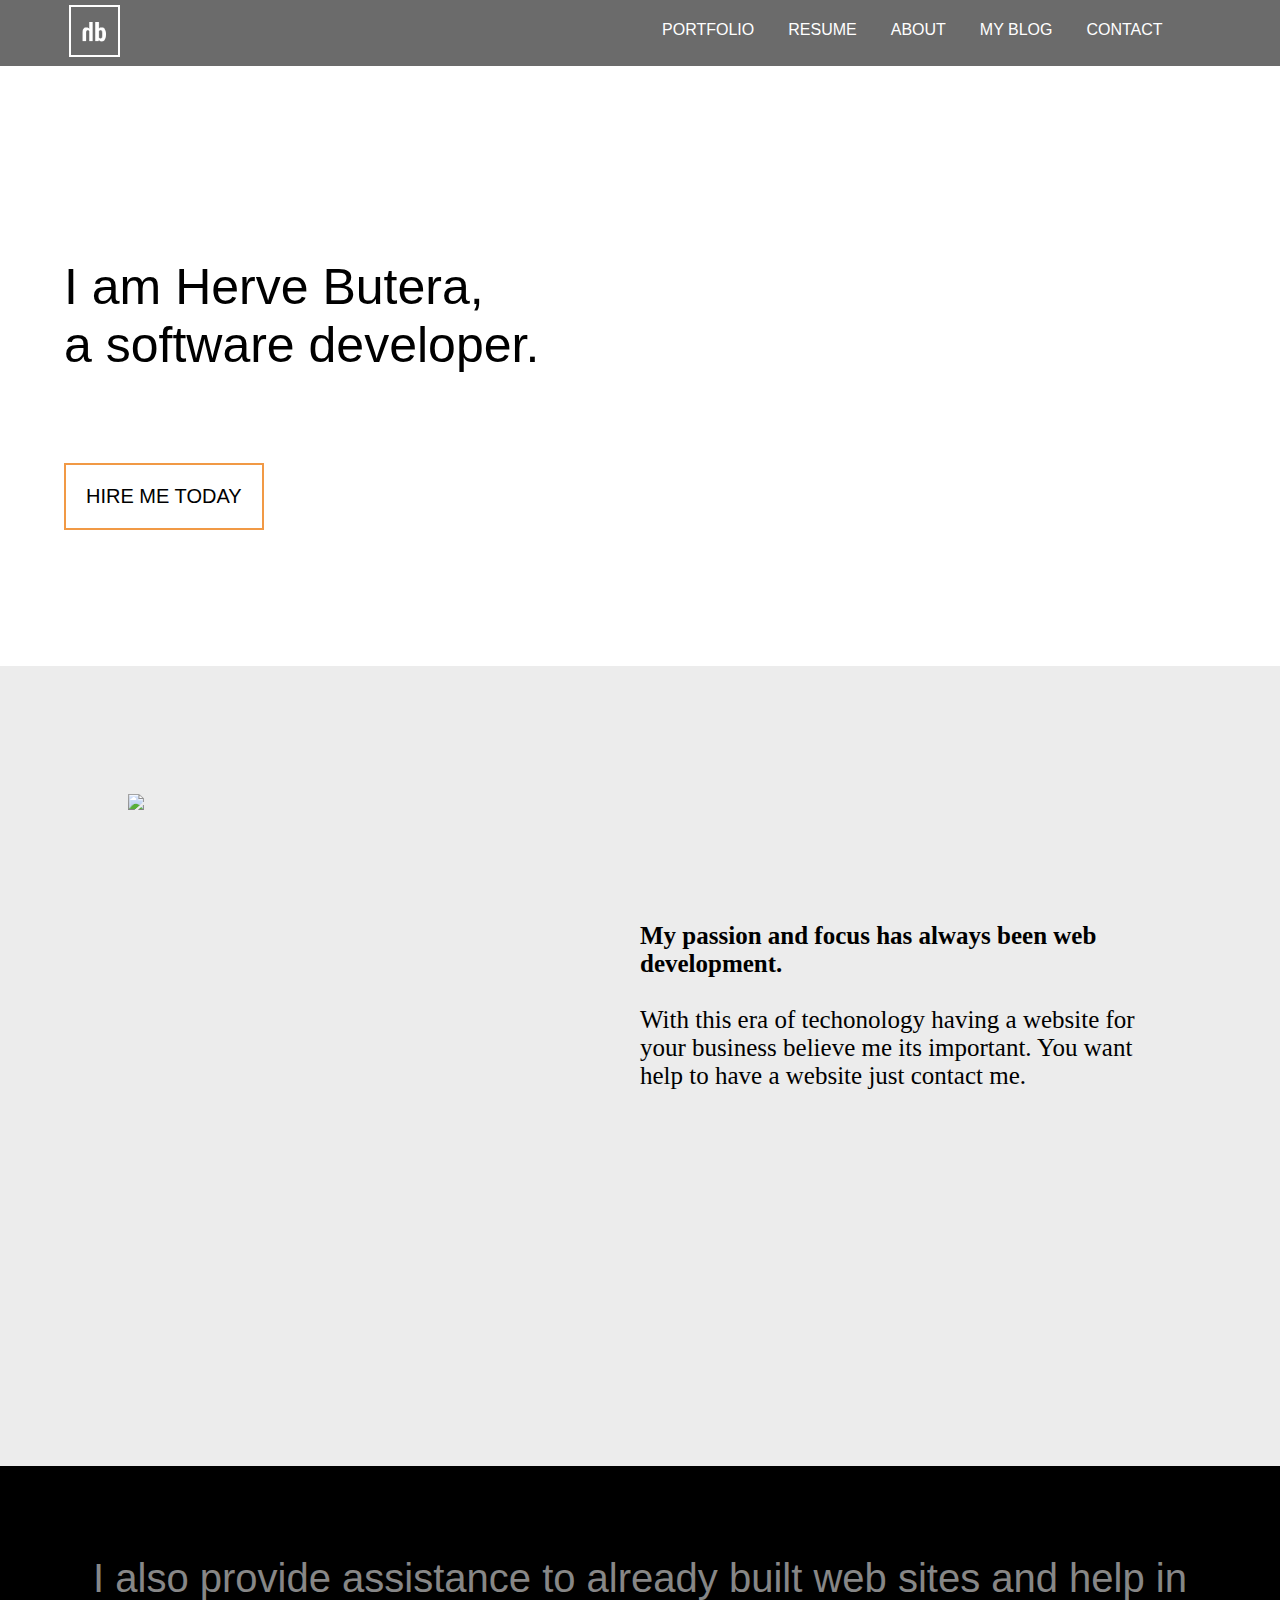
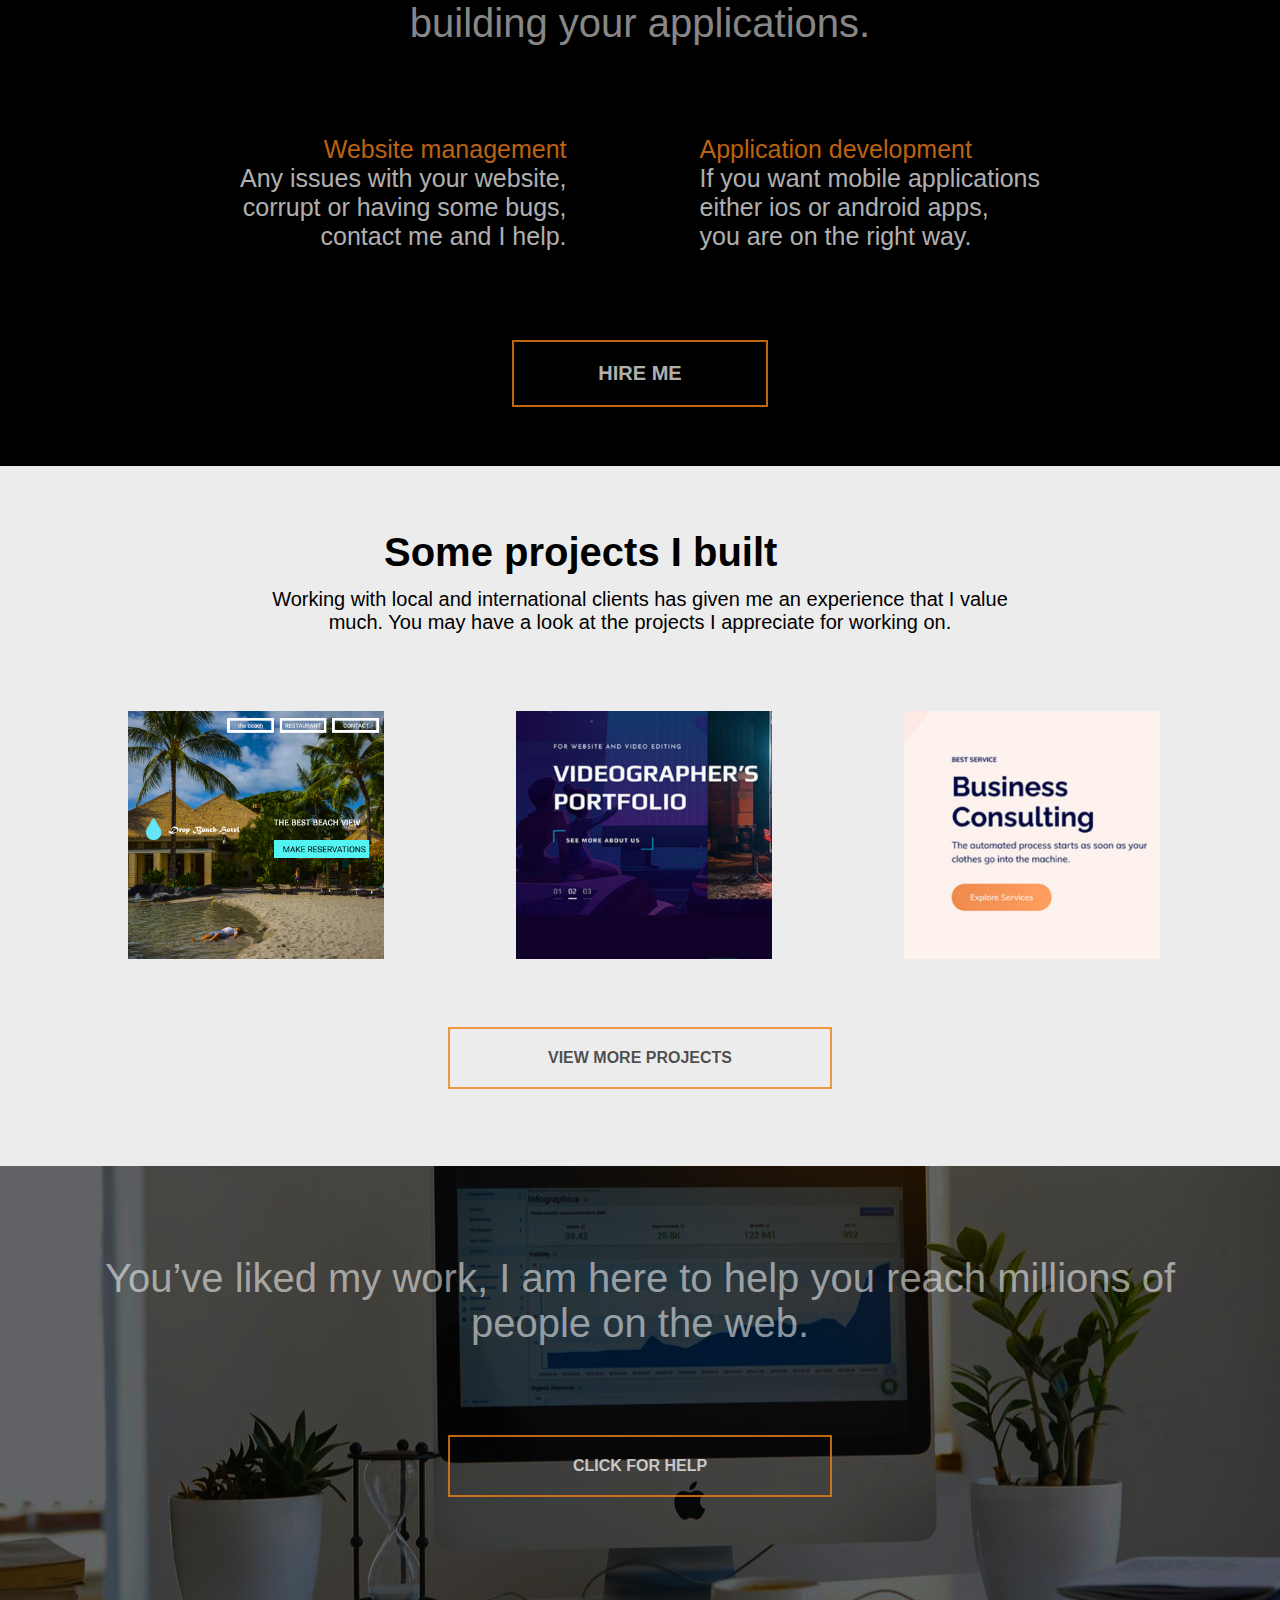
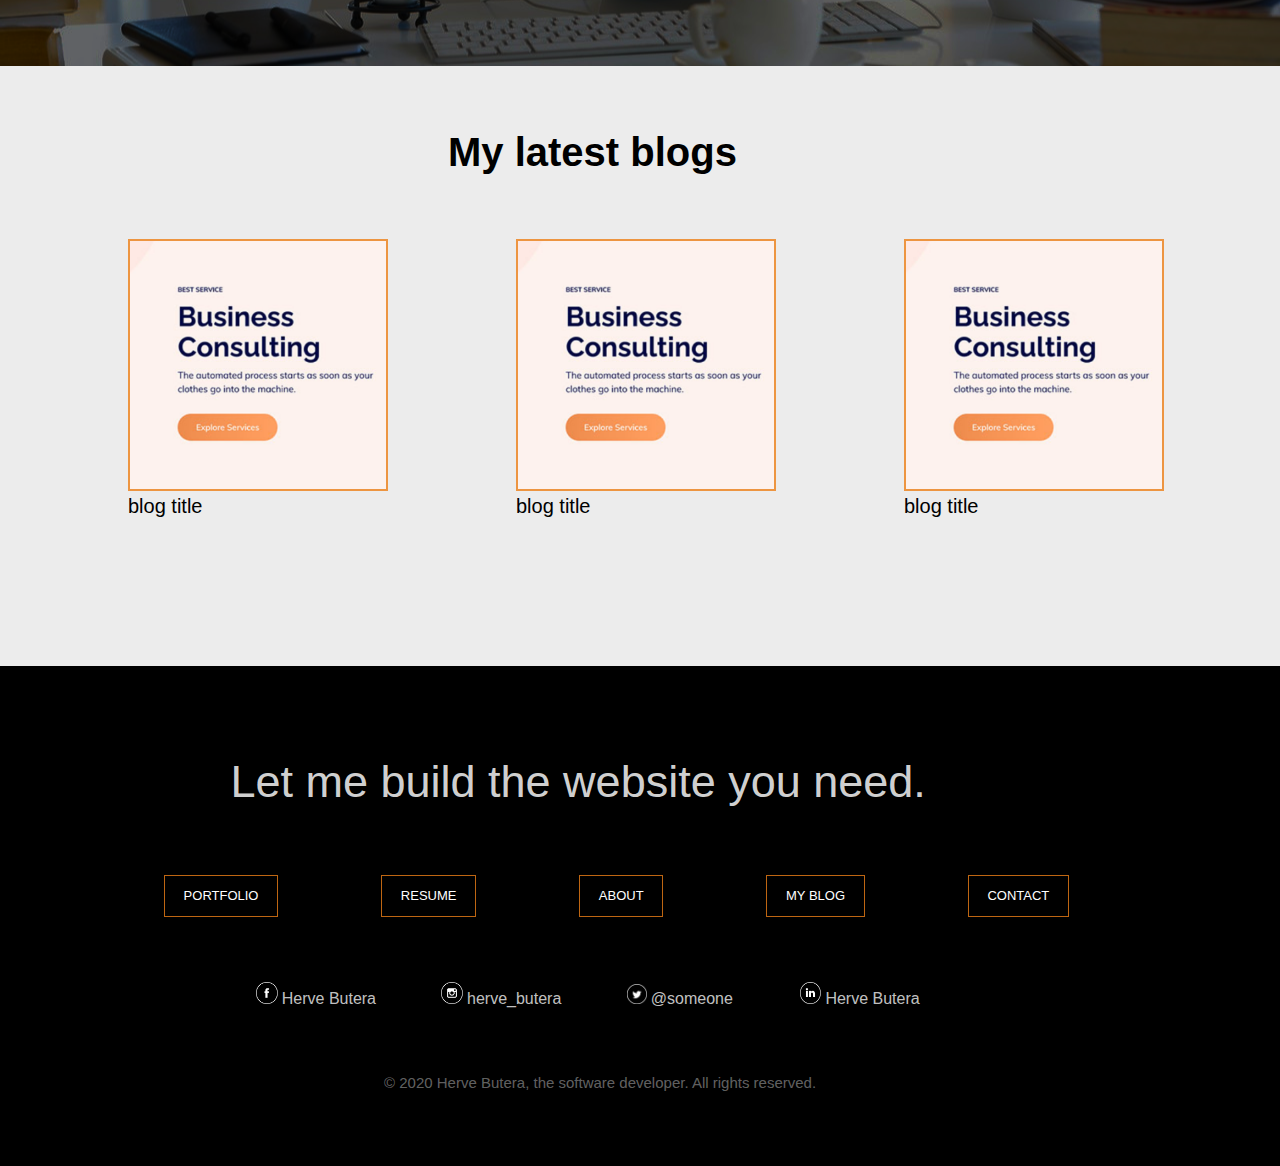
==== home-page.html @ 30705dfc "initial ui commits" ====
<!DOCTYPE html>
<html>
    <head>
        
        <title>Herve Butera</title>
        <link rel="icon" href="Frame 3.png">
        <link  rel="stylesheet" type="text/css" href="home-page.css">
        <link href="https://fonts.googleapis.com/css2?family=Roboto&display=swap" rel="stylesheet">
    </head>
    <body>
        <nav id="nav-bar" >
            
            <a href="#"><img class="mylogo" src="Frame 5.png"></a>
            <ul class="nav-bar-ul">
                <a href="#"><li class="nav-bar-ul-btns">PORTFOLIO</li></a>
                <a href="#"><li class="nav-bar-ul-btns">RESUME</li></a>
                <a href="#"><li class="nav-bar-ul-btns">ABOUT</li></a>
                <a href="#"><li class="nav-bar-ul-btns">MY BLOG</li></a>
                <a href="#"><li class="nav-bar-ul-btns">CONTACT</li></a>
            </ul>
            
        </nav>
        <div class="homepage-top-div" >
            <p class="homepage-top-div-text" >
                I am Herve Butera,<br>a software developer.    
            </p><br>
            <button href="#" class="homepage-top-div-hire_me" >HIRE ME TODAY</button>
        </div>
        <div id="div-2">
            <img class="div-2-img" src="frame 4.png">
            
            <p id="div-2-text">
                <strong>My passion and focus has always been web development.</strong><br><br>
                With this era of techonology having a website 
                for your business believe me its important. You want help to have a website
                just contact me.
            </p>
        </div>
        <div id="div-3">
            <p class="div-3-text">I also provide assistance to already built web sites and  help in building your applications.</p>
            <div id="div-3-sub_div">
                <p class="div-3-sub_div-text left">
                    <span class="div-3-sub_div-text-title">Website management</span><br>
                          Any issues with your website,<br> corrupt or having some bugs,<br> contact me and I help.
                    
                </p>
                <p class="div-3-sub_div-text right">
                    <span class="div-3-sub_div-text-title">Application development</span><br>
                         If you want mobile applications<br> either ios or android apps,<br> you are on the right way.
                </p>
            </div>
            <button href="#" class="homepage-top-div-hire_me div-3-btn">HIRE ME</button>
        </div>
        <div id="projects">
            <h1 class="projects-heading">Some projects I built</h1>
            <p class="div-3-text projects-text">Working with local and international clients has given me an experience that I value much.  You may have a look at the projects I appreciate for working on.</p>
            <div id="project-images">
                <a href="#"><img src="Frame 6.png" class="project-images project-1" alt="Drop Beach-hotel project"></a>
                <a href="#"><img src="Frame 7.png" class="project-images project-2" alt="Drop Beach-hotel project"></a>
                <a href="#"><img src="Frame 8.png" class="project-images" alt="Drop Beach-hotel project"></a>
                <button href="#" class="homepage-top-div-hire_me projects-btn">VIEW MORE PROJECTS</button>

            </div>
        </div> 
        <div id="help-div">
            <p class="div-3-text">You’ve liked  my work, I am here to help you reach millions of people on the web.</p>
            <button href="#" class="homepage-top-div-hire_me help-div-btn">CLICK FOR HELP</button>
        </div>
        <div id="blogs">
            <h2 class="projects-heading blogs-heading">My latest blogs</h2>
            <div class="blog-box blog-box-1">
                <img src="Frame 8.png" class="blog-box-img" alt="">
                <span class="blog-title blog-title-1">blog title</span>
            </div>
            <div class="blog-box">
                <img src="Frame 8.png" class="blog-box-img" alt="">
                <span class="blog-title blog-title-2">blog title</span>
            </div>
            <div class="blog-box">
                <img src="Frame 8.png" class="blog-box-img" alt="">
                <span class="blog-title blog-title-3">blog title</span>
            </div>
        </div>
        <footer>
            <p class="div-3-text footer-text">Let me build the website you need.</p>
            <ul class="footer-nav">
                <a href="#"><li class="footer-nav-btn footer-nav-btn-1">PORTFOLIO</li></a>
                <a href="#"><li class="footer-nav-btn">RESUME</li></a>
                <a href="#"><li class="footer-nav-btn">ABOUT</li></a>
                <a href="#"><li class="footer-nav-btn">MY BLOG</li></a>
                <a href="#"><li class="footer-nav-btn">CONTACT</li></a>
            </ul>
            
            <a href="#">
                <div class="social-media-box facebook-box">
                    <img src="Facebook.png" class="social-media-icons" alt="@herve_butera">
                    <p class="social-media-usernames">Herve Butera</p>
                </div>
            </a>
            <a href="#">
                <div class="social-media-box">
                    <img src="Instagram.png" class="social-media-icons" alt="@herve_butera">
                    <p class="social-media-usernames">herve_butera</p>
                </div>
            </a>
            <a href="#">
                <div class="social-media-box">
                    <img src="Twitter.png" class="social-media-icons" alt="@herve_butera">
                    <p class="social-media-usernames">@someone</p>
                </div>
            </a>
            <a href="#">
                <div class="social-media-box">
                    <img src="LinkedIn.png" class="social-media-icons" alt="@herve_butera">
                    <p class="social-media-usernames">Herve Butera</p>
                </div>    
            </a>
            <p class="footer-copyright-text">&copy 2020 Herve Butera, the software developer. All rights reserved.</p>
        </footer>  

    </body>
</html>
---- home-page.css ----
body {
    box-sizing: border-box;
    font-size: 16px;
    margin: 0px;
    padding: 0px;
}
a {
    text-decoration: none;
}
#nav-bar {
    
    z-index: 1;
    width: 100%;
    background-color: rgba(0, 0, 0, 0.582);
    
}

.mylogo {
    width: 4%;
    margin-left: 5%;
    padding: 5px;
}
.nav-bar-ul {
   float:right;
   margin-right: 8%;
    
}
.nav-bar-ul-btns {
    color: #ffffff;
    font-family: 'Lucida Sans', 'Lucida Sans Regular', 'Lucida Grande', 'Lucida Sans Unicode', Geneva, Verdana, sans-serif;
    display: inline-block;
    padding: 0 5px;
    margin:  5px 10px;
}
.homepage-top-div {
    width: 100%;
    height: 600px;
    display:block;
}
.homepage-top-div-text {
    display: inline-block;
    width: 40%;
    color: rgb(0, 0, 0);
    margin-top: 15%;
    margin-left: 5%;
    font-size: 50px;
    font-family: Impact, Haettenschweiler, 'Arial Narrow Bold', sans-serif; 
    

}
.homepage-top-div-hire_me {
    margin:3% 5% ;
    background-color: rgba(255, 255, 255, 0);
    border: 2px solid rgba(238, 127, 23, 0.801);
    padding: 20px ;
    font-size: 20px;
    font-family: 'Lucida Sans', 'Lucida Sans Regular', 'Lucida Grande', 'Lucida Sans Unicode', Geneva, Verdana, sans-serif;
    outline: none;
}

.homepage-top-div-hire_me:hover {
    background-color: rgba(238, 127, 23, 0.719);
}

#div-2 {
    background-color: #C4C4C450;
    position: relative;
    width: 100%;
    height: 800px;
    
}

.div-2-img {
    position:absolute;
    width: 35%;
    display: inline-block;
    margin:10% 10%;
    padding: 0px;
}
#div-2-text {
    position: absolute;
    right: 10%;
    margin: 20% 0 ;
    width:40%;
    font-size: 25px;
    text-align: left;
    ffont-family: 'Lucida Sans', 'Lucida Sans Regular', 'Lucida Grande', 'Lucida Sans Unicode', Geneva, Verdana, sans-serif;
}

#div-3 {
    display: block;
    width: 100%;
    background-color: #000;
    height: 600px ;
}

.div-3-text {
    font-size: 40px;
    font-weight: 500;
    font-family: 'Lucida Sans', 'Lucida Sans Regular', 'Lucida Grande', 'Lucida Sans Unicode', Geneva, Verdana, sans-serif;
    display: inline-block;
    margin: 7% 5%;
    text-align: center;
    color: rgba(255, 255, 255, 0.534);
}
#div-3-sub_div {
    display: inline-block;
    width: 100%;
    font-size: 20px;
    text-align: center;
}
.div-3-sub_div-text {
    font-family: 'Lucida Sans', 'Lucida Sans Regular', 'Lucida Grande', 'Lucida Sans Unicode', Geneva, Verdana, sans-serif;
    font-size:25px;
    margin-top: 0;
    display: inline-block;
    color: rgba(255, 255, 255, 0.705);
}
.div-3-sub_div-text-title {
    color: rgba(238, 127, 23, 0.801);
    font-weight: 500;
    line-height: 20px;
}

.left {
    text-align: right;
    margin-right: 5%;
    font-family: 'Lucida Sans', 'Lucida Sans Regular', 'Lucida Grande', 'Lucida Sans Unicode', Geneva, Verdana, sans-serif;
}
.right {
    text-align: left;
    margin-left: 5%;
}
.div-3-btn {
    margin: 5% 40%;
    width: 20%;
    position: center;
    font-weight: bold;
    color: rgba(255, 255, 255, 0.705);
}
.div-3-btn:hover{
    border: none;
    color: #000;
}
#projects {
    background-color: #C4C4C450;
    height: 700px;
}
.projects-heading {
    display: inline-block;
    margin: 5% 30% 0;
    font-size: 40px;
    font-family: 'Lucida Sans', 'Lucida Sans Regular', 'Lucida Grande', 'Lucida Sans Unicode', Geneva, Verdana, sans-serif;
}
.projects-text {
    font-size: 20px;
    margin: 1% 20%;
    color: #000;
}

.project-images {
    display: inline-block;
    width: 20%;
    margin: 5% 5%;

}
.project-1 {
    margin-left: 10%;
}

.projects-btn {
    margin: 0 35%;
    width: 30%;
    position: center;
    font-weight: bold;
    font-size: 16px;
    color: rgba(7, 7, 7, 0.705); 
}


#help-div {
    width: 100%;
    height: 500px;
    background-image: url("image 2.png");
    background-size: cover;
}

.help-div-btn {
    margin: 0 35%;
    width: 30%;
    position: center;
    font-weight: bold;
    font-size: 16px;
    color: rgba(255, 255, 255, 0.719);
}
#blogs {
    width: 100%;
    background-color: #C4C4C450;
    height: 600px;

}
.blogs-heading {
    margin: 5% 35% 0;
    
}
.blog-box {
    display: inline-block;
    width: 20%;
    height: 60%;
    margin: 5% 5%;
}
.blog-box-1 {
    margin-left: 10%;
}
.blog-box-img {
    margin-top: 0;
    padding: 0;
    width: 100%;
    border: 2px solid rgba(238, 127, 23, 0.801);
}
.blog-title {
    width: 100%;
    font-family: 'Lucida Sans', 'Lucida Sans Regular', 'Lucida Grande', 'Lucida Sans Unicode', Geneva, Verdana, sans-serif;
    font-size: 20px;
    margin-bottom: 0;
}
footer {
    background-color: #000;
    width: 100%;
    height: 500px;
}
.footer-text {
    margin: 7% 18% 4%;
    font-size: 45px;
    color: rgba(255, 255, 255, 0.836);

}
.footer-nav {
    
}
.footer-nav-btn {
    display: inline-block;
    margin: 0% 4% 4%;
    text-decoration: none;
    color: #ffffff;
    font-size: 13px;
    font-family: 'Lucida Sans', 'Lucida Sans Regular', 'Lucida Grande', 'Lucida Sans Unicode', Geneva, Verdana, sans-serif;
    padding: 1% 1.5%;
    border: 1px solid rgba(238, 127, 23, 0.801);
}
.footer-nav-btn:hover {
    color: rgba(238, 127, 23, 0.801);
}
.footer-nav-btn-1 {
    margin-left: 10%;
}

.social-media-box {
    display: inline-block;
    text-decoration: none;
}
.social-media-icons {
    width: 12%;
    display: inline-block;
    

}
.social-media-usernames {
    display: inline-block;
    color: #ffffffc5;
    font-family: 'Lucida Sans', 'Lucida Sans Regular', 'Lucida Grande', 'Lucida Sans Unicode', Geneva, Verdana, sans-serif;
    position: center;
    margin:  1% 0 ;
}
.social-media-usernames:hover {
    color: #ffffff65;
}
.facebook-box {
    margin-left: 20%;
}
.footer-copyright-text {
    margin: 5% 30%;
    font-family: 'Lucida Sans', 'Lucida Sans Regular', 'Lucida Grande', 'Lucida Sans Unicode', Geneva, Verdana, sans-serif;
    font-size: 15px;
    color: #ffffff65;
}

@media only screen and (min-width:769px) and (max-width:998px) {
  .homepage-top-div {
      height: 400px;
  }
  .homepage-top-div-text {
    font-size: 40px;
  }
  #div-2-text {
    font-size:20px;
    
  }
  .div-3-text {
    font-size:25px;
  }
  .div-3-sub_div-text {
    font-size:18px;
  }
  .projects-heading {
    font-size:30px;
  }
  .projects-text {
    font-size:20px;
  }
  .footer-text {
    margin: 7% 25% 4%;
    font-size: 25px;
  }
  .footer-nav-btn-1 {
    margin-left:5%;
  }
  .social-media-icons {
      width: 10%;
  }
  .footer-copyright-text {
    font-size: 10px;
    
  }
  
}
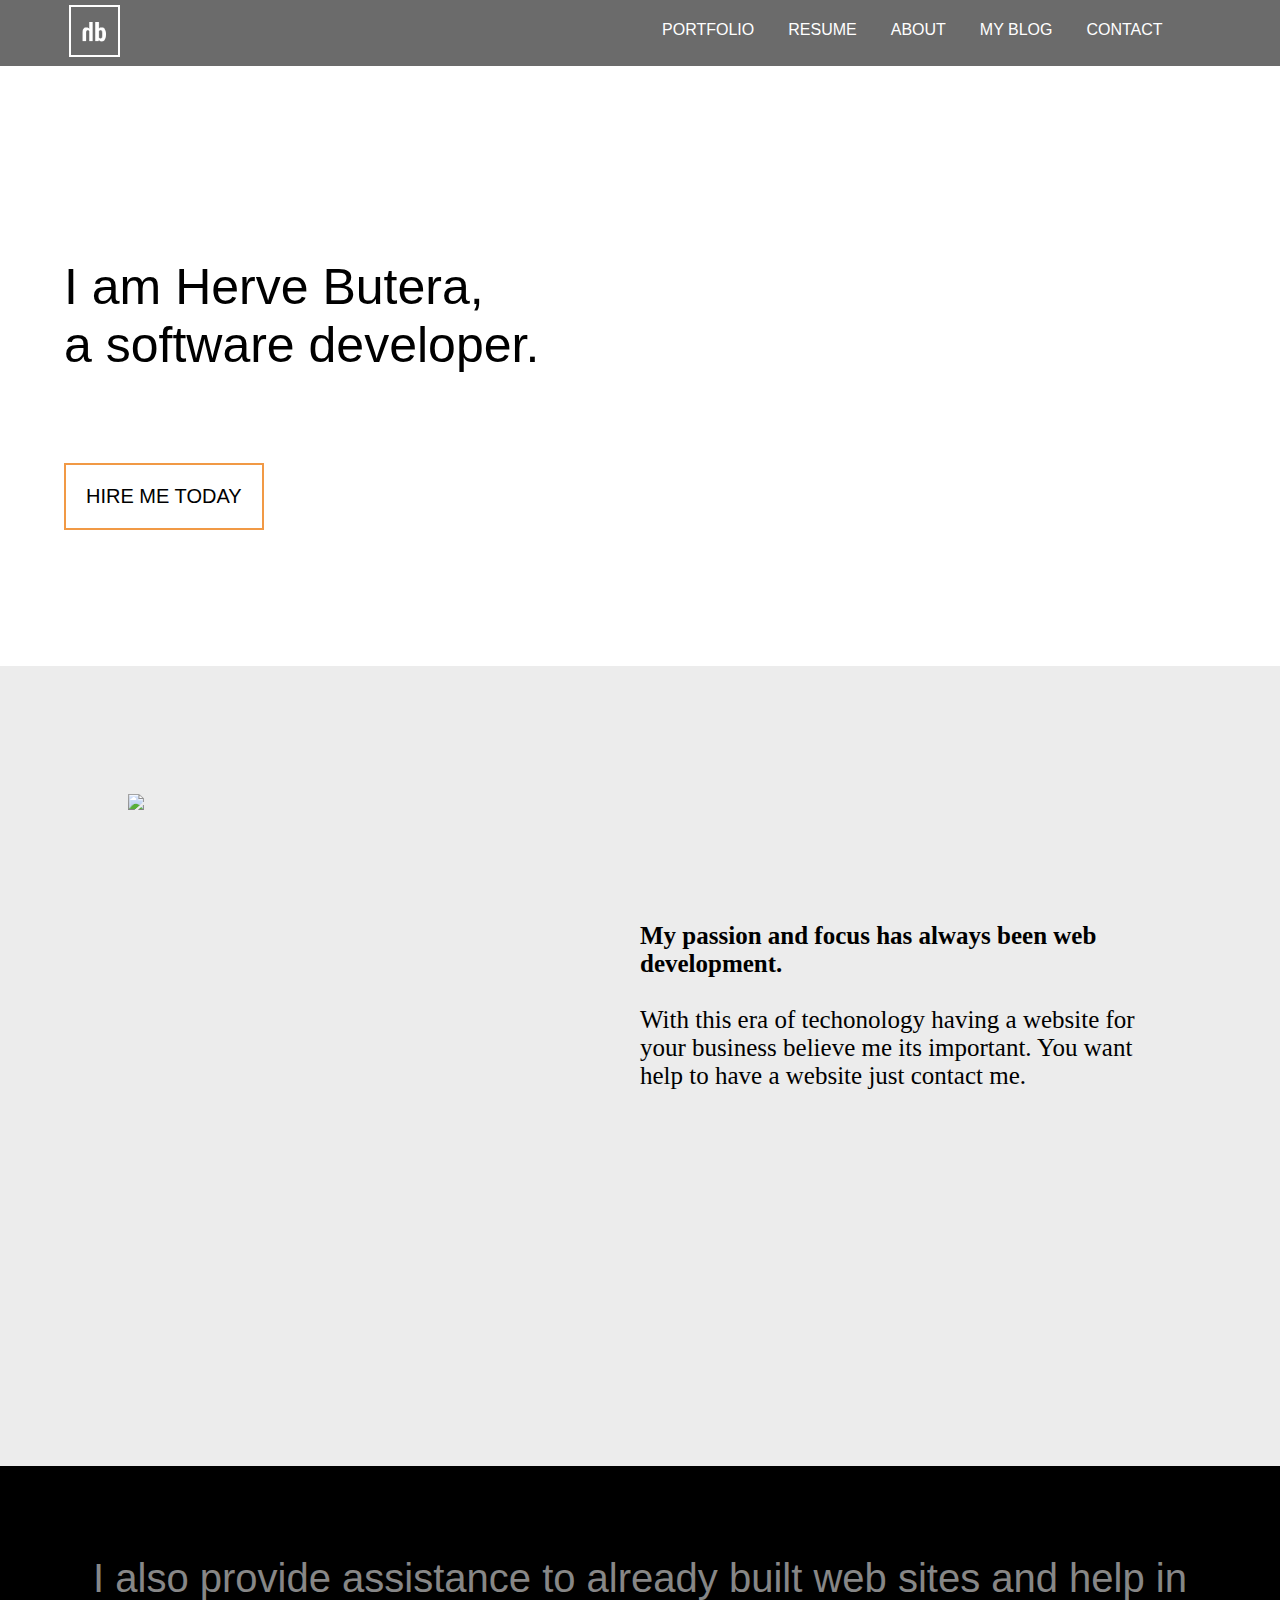
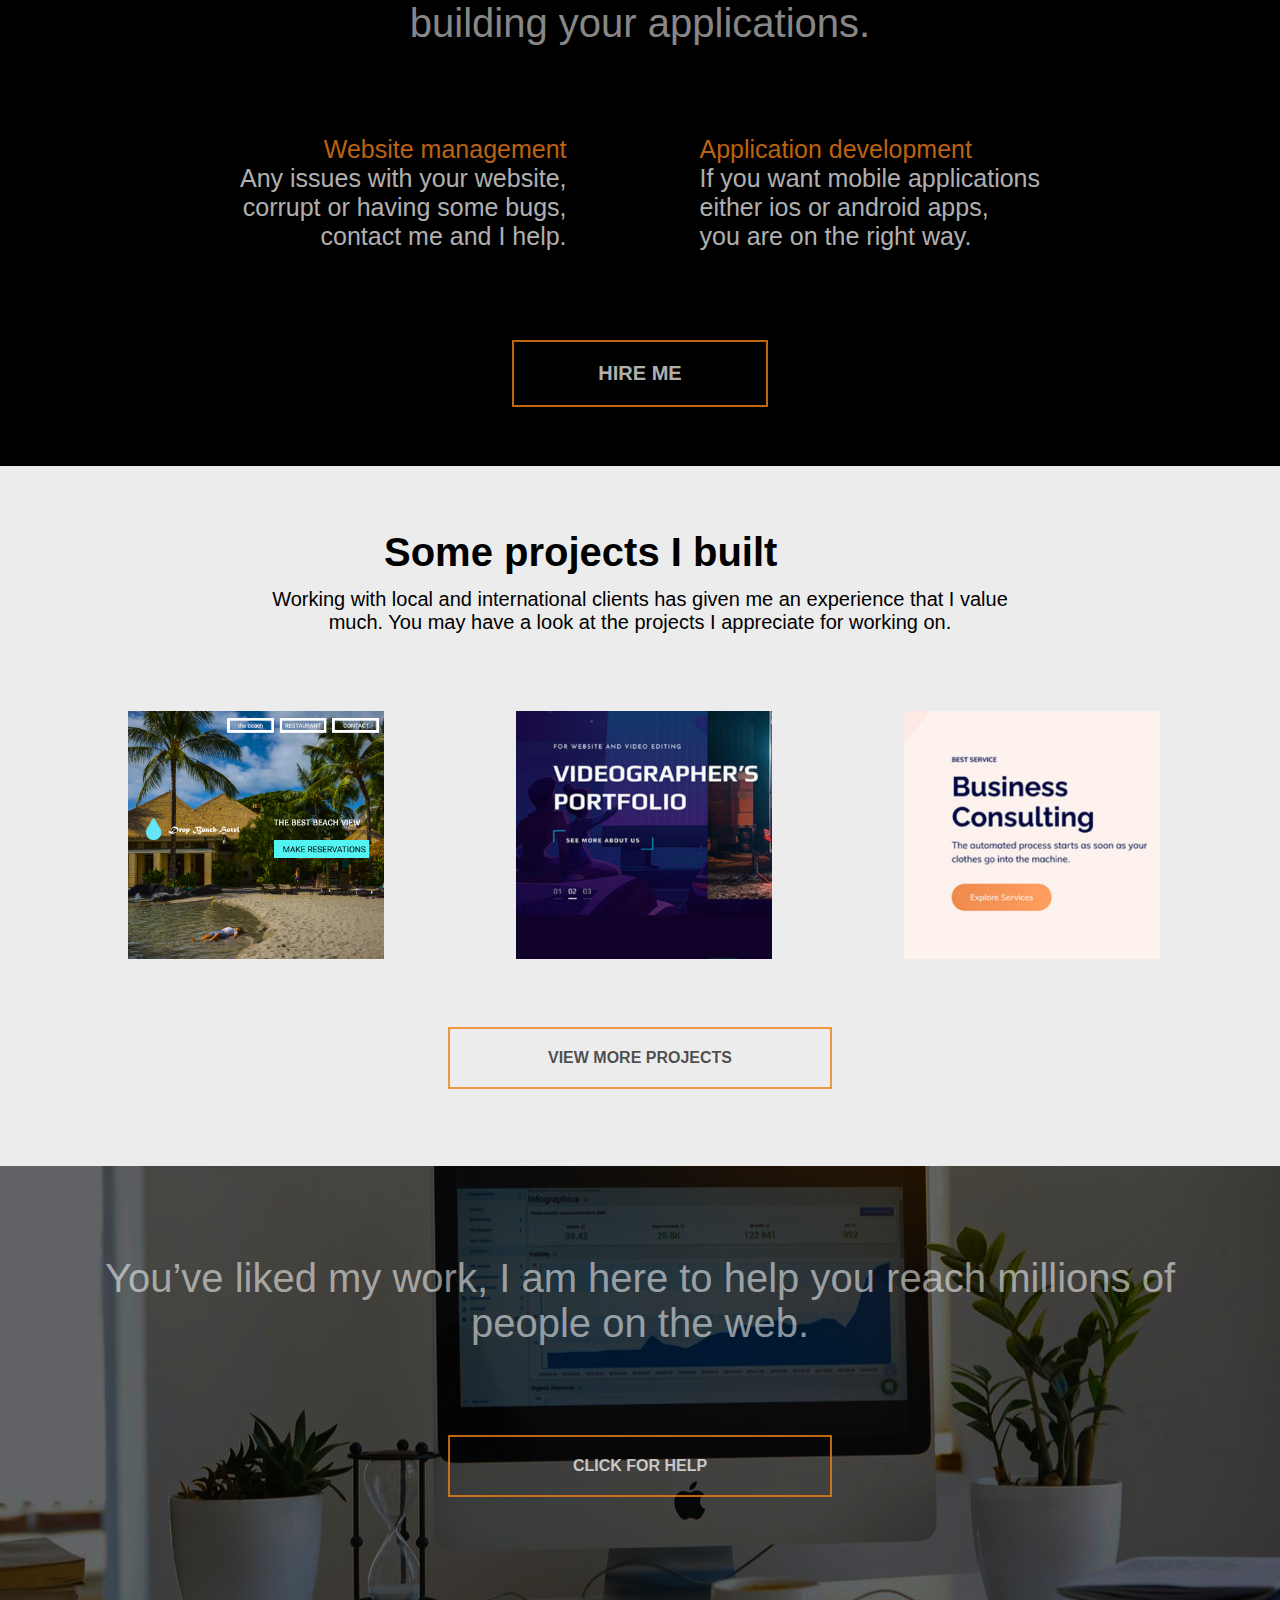
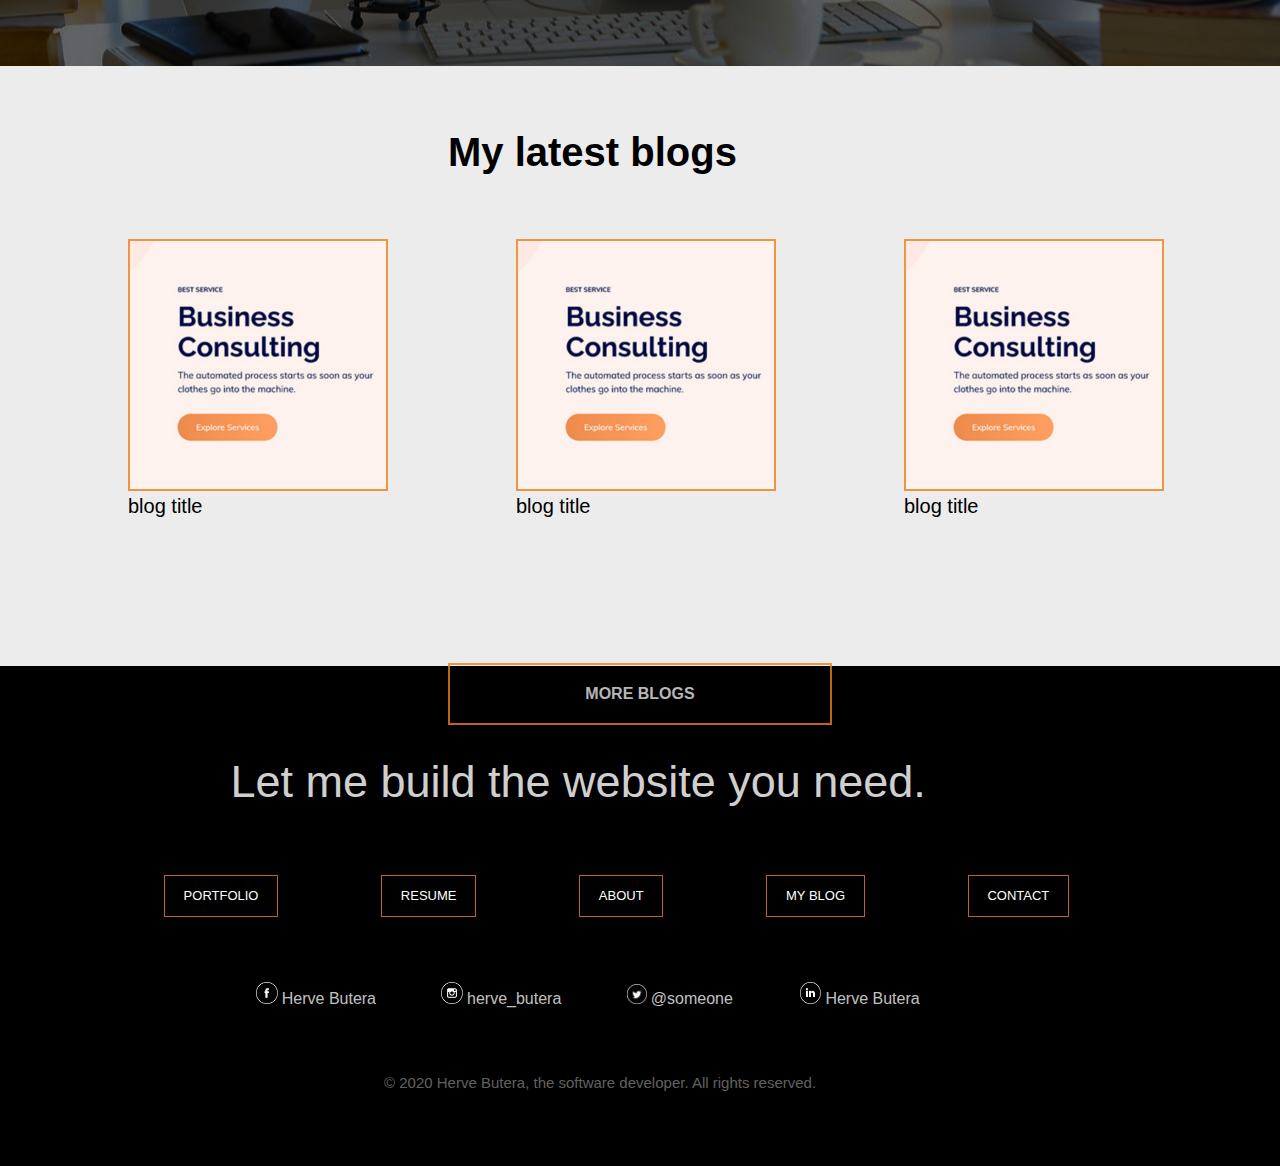
==== commit 59a78252: "removed unnecessary closing tag and added a button for more projects" ====
--- a/home-page.html
+++ b/home-page.html
@@ -60,7 +60,7 @@
                 <a href="#"><img src="Frame 8.png" class="project-images" alt="Drop Beach-hotel project"></a>
                 <button href="#" class="homepage-top-div-hire_me projects-btn">VIEW MORE PROJECTS</button>
 
-            </div>
+            </div>  
         </div> 
         <div id="help-div">
             <p class="div-3-text">You’ve liked  my work, I am here to help you reach millions of people on the web.</p>
@@ -80,6 +80,7 @@
                 <img src="Frame 8.png" class="blog-box-img" alt="">
                 <span class="blog-title blog-title-3">blog title</span>
             </div>
+            <button href="#" class="homepage-top-div-hire_me help-div-btn more-blogs-btn">MORE BLOGS</button>
         </div>
         <footer>
             <p class="div-3-text footer-text">Let me build the website you need.</p>
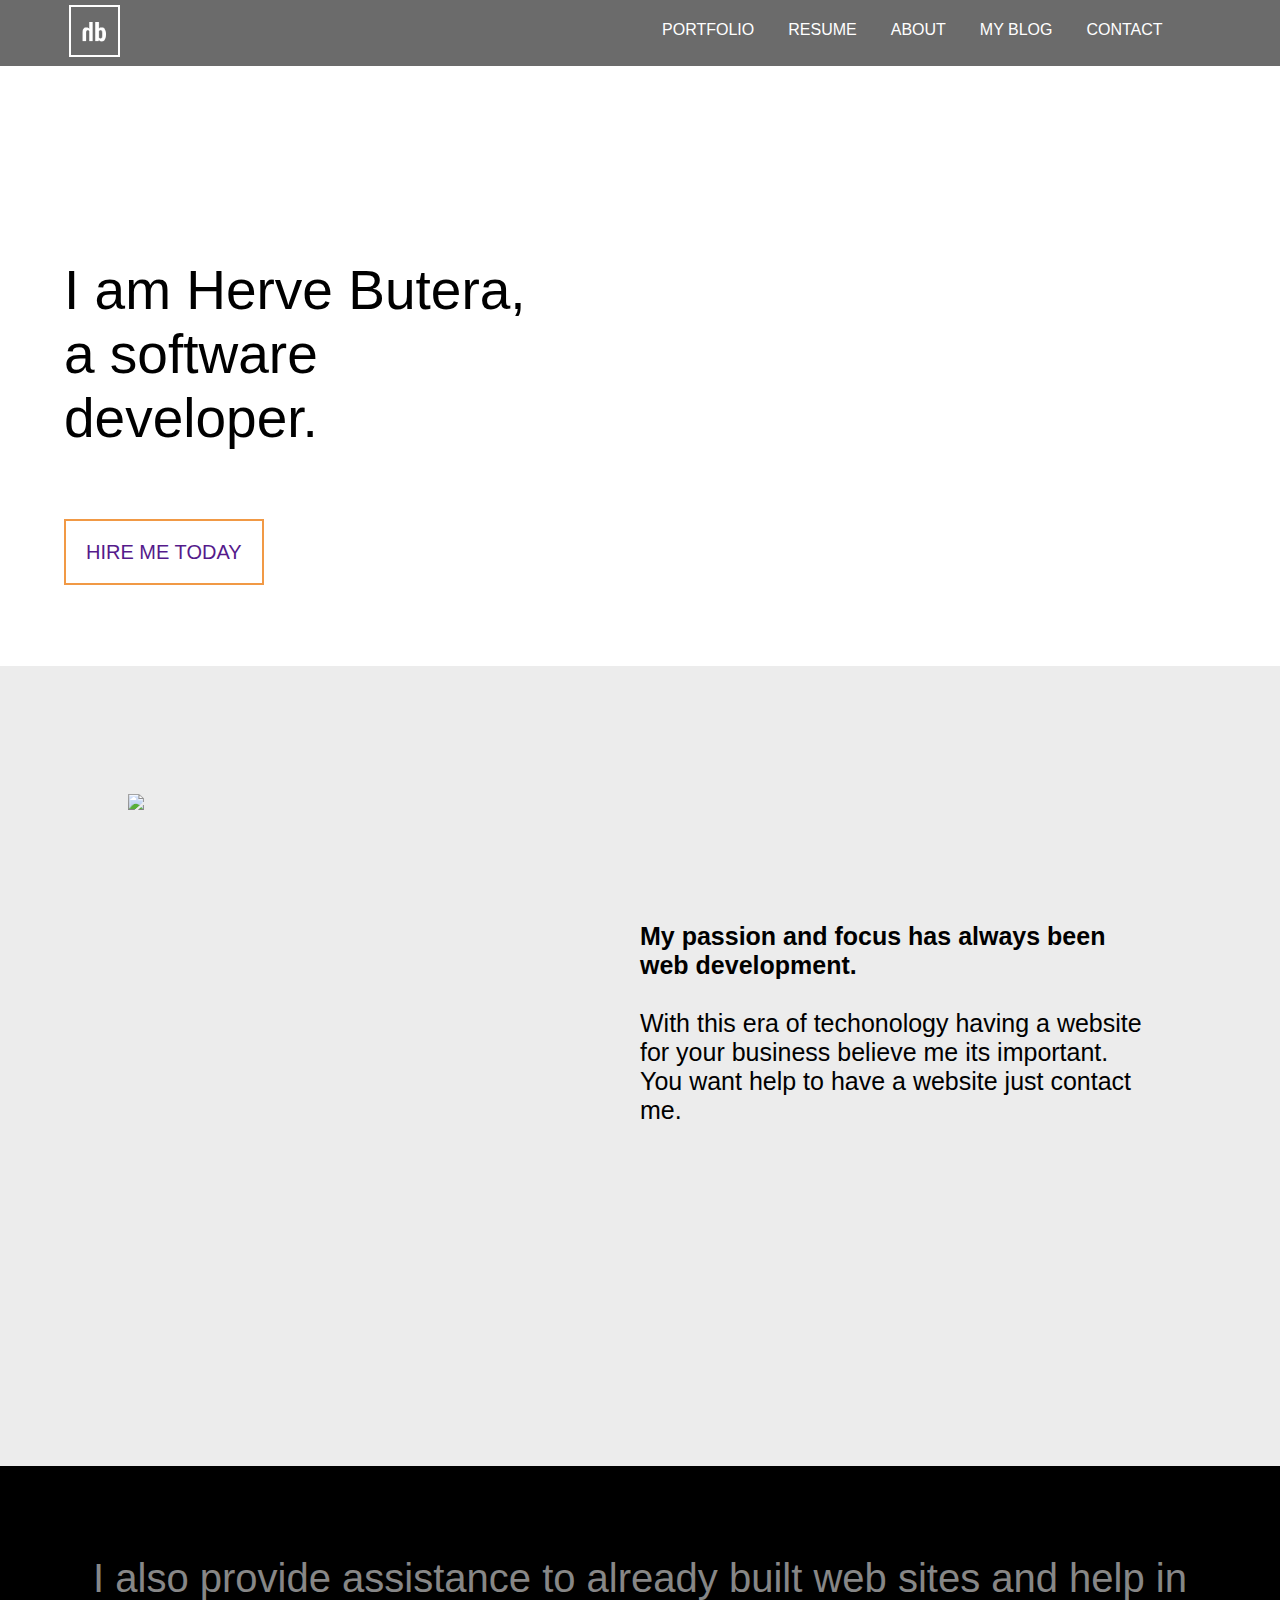
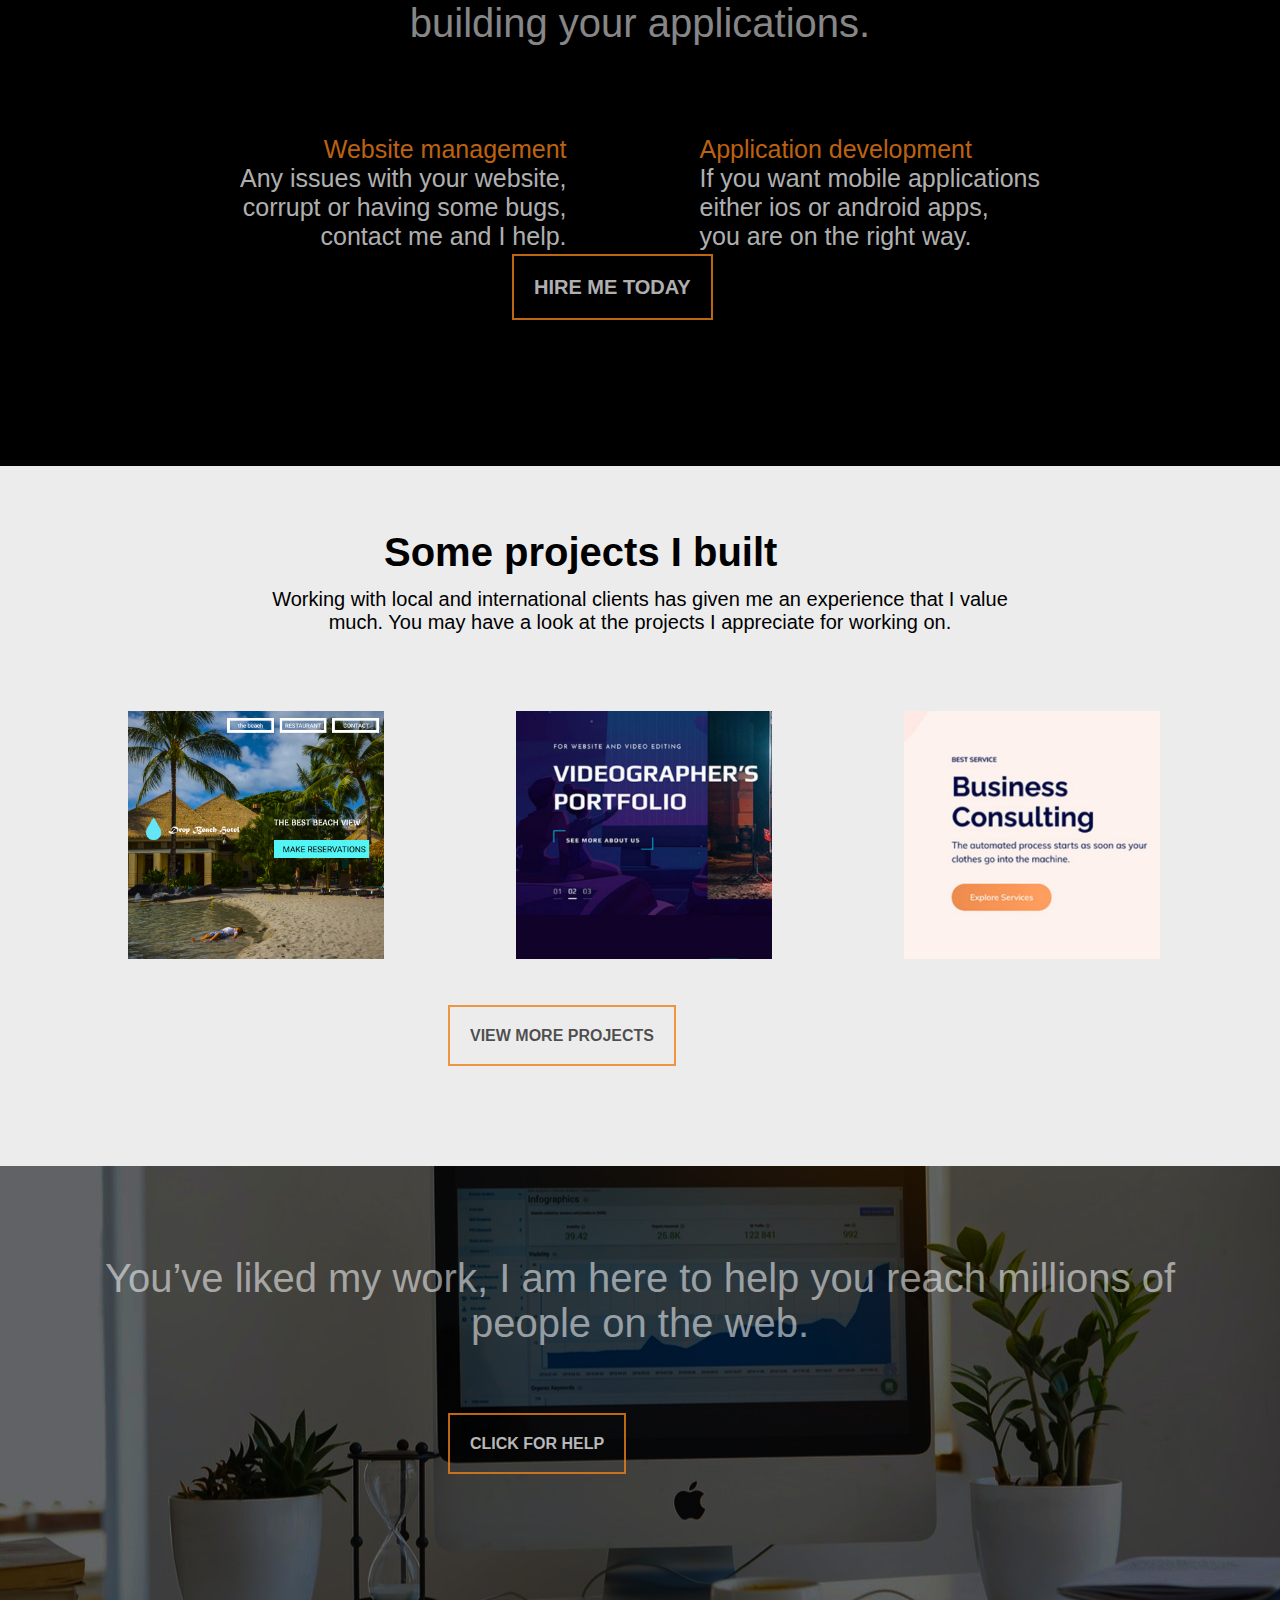
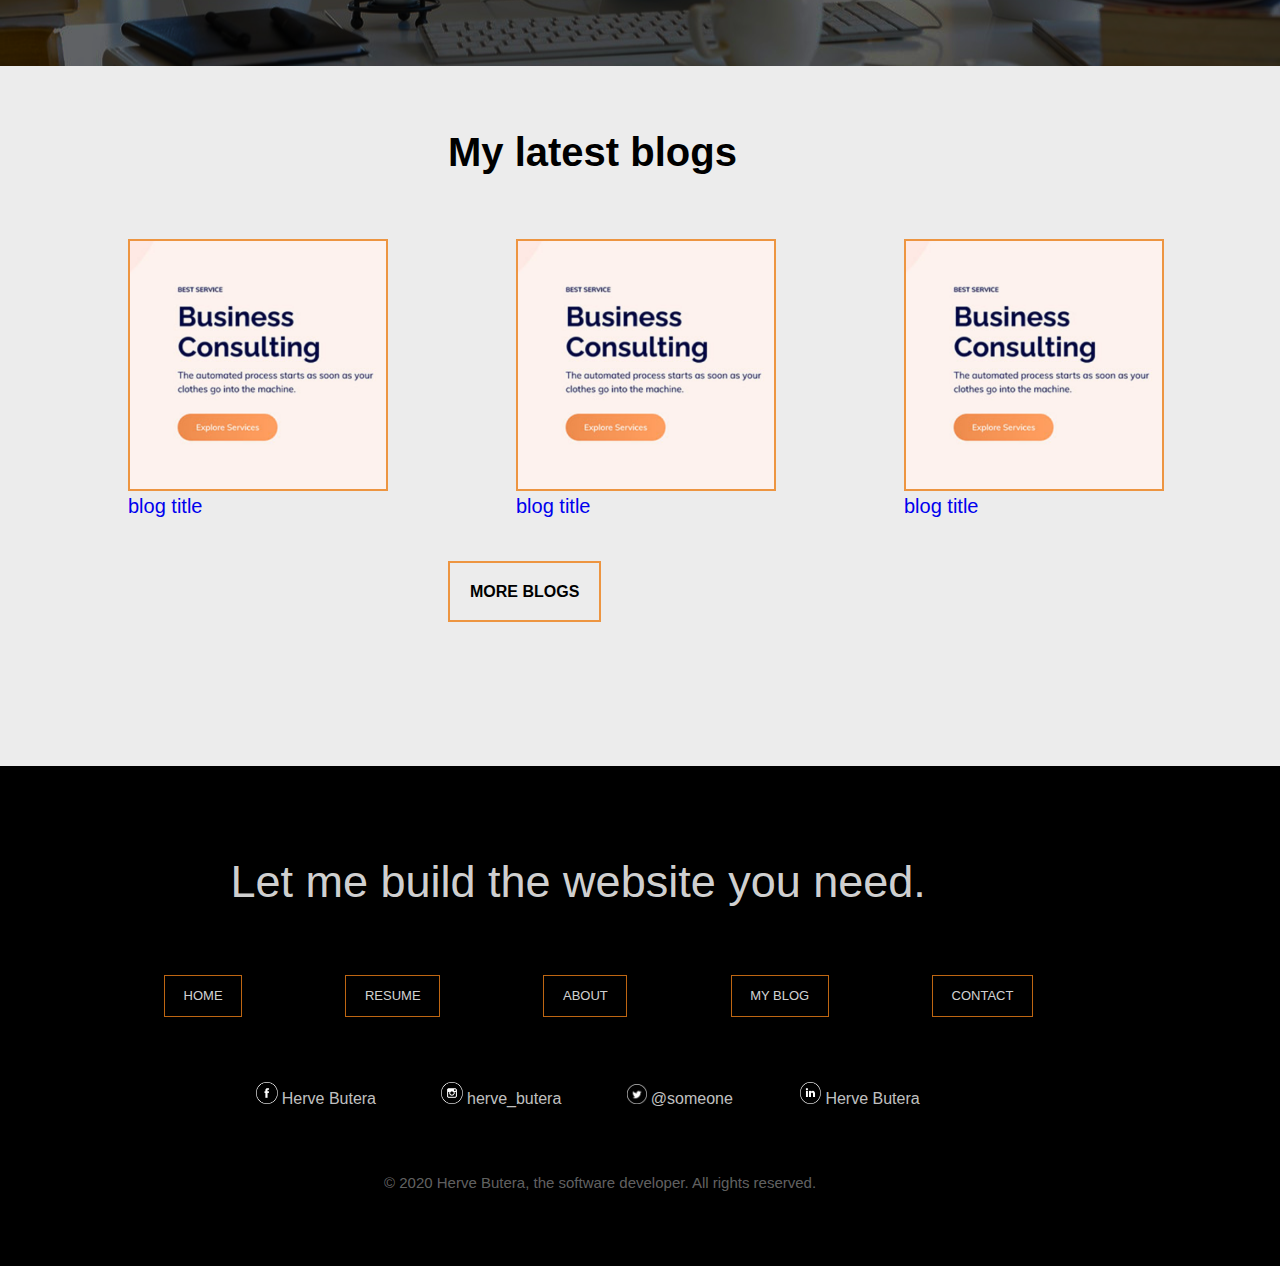
==== commit e0d91133: "Replaced and added some tags. Replaced <button> tags with ancor <a> tags. Added anchor tags <a> to d" ====
--- a/home-page.html
+++ b/home-page.html
@@ -23,8 +23,8 @@
         <div class="homepage-top-div" >
             <p class="homepage-top-div-text" >
                 I am Herve Butera,<br>a software developer.    
-            </p><br>
-            <button href="#" class="homepage-top-div-hire_me" >HIRE ME TODAY</button>
+            </p><br><br><br>
+            <a href="" class="homepage-top-div-hire_me" >HIRE ME TODAY</a>
         </div>
         <div id="div-2">
             <img class="div-2-img" src="frame 4.png">
@@ -49,7 +49,7 @@
                          If you want mobile applications<br> either ios or android apps,<br> you are on the right way.
                 </p>
             </div>
-            <button href="#" class="homepage-top-div-hire_me div-3-btn">HIRE ME</button>
+            <a href="#" class="homepage-top-div-hire_me div-3-btn">HIRE ME TODAY</a>
         </div>
         <div id="projects">
             <h1 class="projects-heading">Some projects I built</h1>
@@ -58,34 +58,37 @@
                 <a href="#"><img src="Frame 6.png" class="project-images project-1" alt="Drop Beach-hotel project"></a>
                 <a href="#"><img src="Frame 7.png" class="project-images project-2" alt="Drop Beach-hotel project"></a>
                 <a href="#"><img src="Frame 8.png" class="project-images" alt="Drop Beach-hotel project"></a>
-                <button href="#" class="homepage-top-div-hire_me projects-btn">VIEW MORE PROJECTS</button>
-
-            </div>  
+                
+            </div> 
+            <a href="portfolio-page.html" class="homepage-top-div-hire_me projects-btn">VIEW MORE PROJECTS</a> 
         </div> 
         <div id="help-div">
             <p class="div-3-text">You’ve liked  my work, I am here to help you reach millions of people on the web.</p>
-            <button href="#" class="homepage-top-div-hire_me help-div-btn">CLICK FOR HELP</button>
+            <a href="#" class="homepage-top-div-hire_me help-div-btn">CLICK FOR HELP</a>
         </div>
         <div id="blogs">
             <h2 class="projects-heading blogs-heading">My latest blogs</h2>
-            <div class="blog-box blog-box-1">
-                <img src="Frame 8.png" class="blog-box-img" alt="">
-                <span class="blog-title blog-title-1">blog title</span>
-            </div>
-            <div class="blog-box">
-                <img src="Frame 8.png" class="blog-box-img" alt="">
-                <span class="blog-title blog-title-2">blog title</span>
-            </div>
-            <div class="blog-box">
-                <img src="Frame 8.png" class="blog-box-img" alt="">
-                <span class="blog-title blog-title-3">blog title</span>
-            </div>
-            <button href="#" class="homepage-top-div-hire_me help-div-btn more-blogs-btn">MORE BLOGS</button>
+            <a href="#"><div class="blog-box blog-box-1">
+                            <img src="Frame 8.png" class="blog-box-img" alt="">
+                            <span class="blog-title blog-title-1">blog title</span>
+                         </div>
+            </a>    
+           <a href="#"><div class="blog-box">
+                            <img src="Frame 8.png" class="blog-box-img" alt="">
+                            <span class="blog-title blog-title-2">blog title</span>
+                        </div>
+           </a>             
+            <a href="#"><div class="blog-box">
+                            <img src="Frame 8.png" class="blog-box-img" alt="">
+                            <span class="blog-title blog-title-3">blog title</span>
+                        </div>
+            </a>
+            <a href="#" class="homepage-top-div-hire_me help-div-btn more-blogs-btn">MORE BLOGS</a>
         </div>
         <footer>
             <p class="div-3-text footer-text">Let me build the website you need.</p>
             <ul class="footer-nav">
-                <a href="#"><li class="footer-nav-btn footer-nav-btn-1">PORTFOLIO</li></a>
+                <a href="#"><li class="footer-nav-btn footer-nav-btn-1">HOME</li></a>
                 <a href="#"><li class="footer-nav-btn">RESUME</li></a>
                 <a href="#"><li class="footer-nav-btn">ABOUT</li></a>
                 <a href="#"><li class="footer-nav-btn">MY BLOG</li></a>
--- a/home-page.css
+++ b/home-page.css
@@ -43,7 +43,7 @@
     color: rgb(0, 0, 0);
     margin-top: 15%;
     margin-left: 5%;
-    font-size: 50px;
+    font-size: 55px;
     font-family: Impact, Haettenschweiler, 'Arial Narrow Bold', sans-serif; 
     
 
@@ -84,7 +84,7 @@
     width:40%;
     font-size: 25px;
     text-align: left;
-    ffont-family: 'Lucida Sans', 'Lucida Sans Regular', 'Lucida Grande', 'Lucida Sans Unicode', Geneva, Verdana, sans-serif;
+    font-family: 'Lucida Sans', 'Lucida Sans Regular', 'Lucida Grande', 'Lucida Sans Unicode', Geneva, Verdana, sans-serif;
 }
 
 #div-3 {
@@ -188,7 +188,6 @@
 .help-div-btn {
     margin: 0 35%;
     width: 30%;
-    position: center;
     font-weight: bold;
     font-size: 16px;
     color: rgba(255, 255, 255, 0.719);
@@ -196,7 +195,7 @@
 #blogs {
     width: 100%;
     background-color: #C4C4C450;
-    height: 600px;
+    height: 700px;
 
 }
 .blogs-heading {
@@ -206,7 +205,7 @@
 .blog-box {
     display: inline-block;
     width: 20%;
-    height: 60%;
+    height: 40%;
     margin: 5% 5%;
 }
 .blog-box-1 {
@@ -223,6 +222,10 @@
     font-family: 'Lucida Sans', 'Lucida Sans Regular', 'Lucida Grande', 'Lucida Sans Unicode', Geneva, Verdana, sans-serif;
     font-size: 20px;
     margin-bottom: 0;
+}
+.more-blogs-btn {
+    
+    color: black;
 }
 footer {
     background-color: #000;
@@ -235,14 +238,12 @@
     color: rgba(255, 255, 255, 0.836);
 
 }
-.footer-nav {
-    
-}
+
 .footer-nav-btn {
     display: inline-block;
     margin: 0% 4% 4%;
     text-decoration: none;
-    color: #ffffff;
+    color: rgba(255, 255, 255, 0.836);
     font-size: 13px;
     font-family: 'Lucida Sans', 'Lucida Sans Regular', 'Lucida Grande', 'Lucida Sans Unicode', Geneva, Verdana, sans-serif;
     padding: 1% 1.5%;
@@ -257,7 +258,7 @@
 
 .social-media-box {
     display: inline-block;
-    text-decoration: none;
+    
 }
 .social-media-icons {
     width: 12%;
@@ -267,7 +268,7 @@
 }
 .social-media-usernames {
     display: inline-block;
-    color: #ffffffc5;
+    color: rgba(255, 255, 255, 0.767);
     font-family: 'Lucida Sans', 'Lucida Sans Regular', 'Lucida Grande', 'Lucida Sans Unicode', Geneva, Verdana, sans-serif;
     position: center;
     margin:  1% 0 ;
@@ -287,10 +288,13 @@
 
 @media only screen and (min-width:769px) and (max-width:998px) {
   .homepage-top-div {
-      height: 400px;
+      height: 600px;
   }
   .homepage-top-div-text {
     font-size: 40px;
+  }
+  #div-2 {
+      height:600px ;
   }
   #div-2-text {
     font-size:20px;
